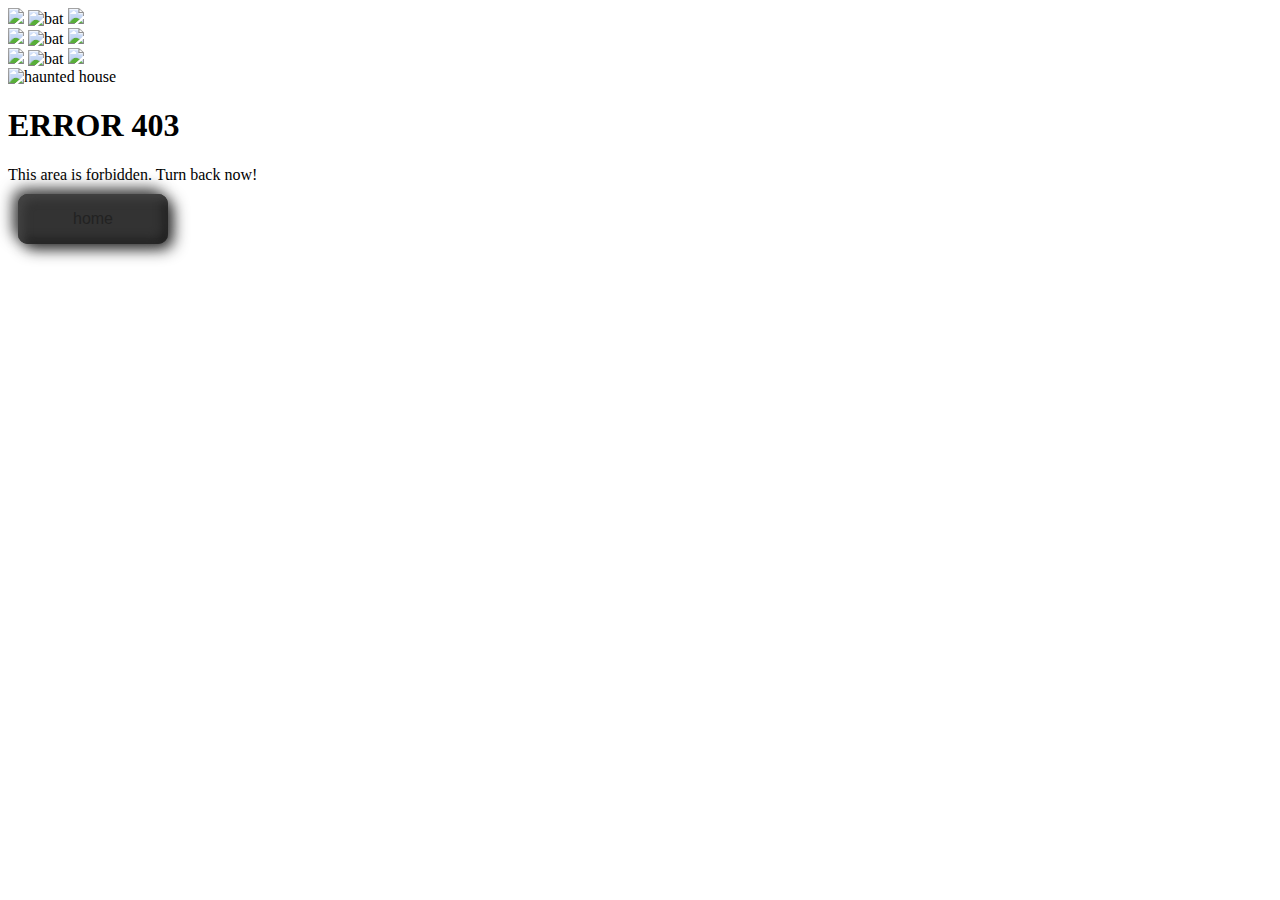
==== about.html @ 1ad90b44 "Add files via upload" ====
<!DOCTYPE html>
<html lang="en">
<head>
    <meta charset="UTF-8">
    <meta name="viewport" content="width=device-width, initial-scale=1.0">
    <title>Document</title>
    <link rel="stylesheet" href="css1.css">
    <link rel="stylesheet" href="buttom.css">

</head>
<body>
    <div class="maincontainer">
        <div class="bat">
          <img class="wing leftwing" 
               src="https://aimieclouse.com/Media/Portfolio/Error403Forbidden/bat-wing.png">
          <img class="body"
               src="https://aimieclouse.com/Media/Portfolio/Error403Forbidden/bat-body.png" alt="bat">
          <img class="wing rightwing"
               src="https://aimieclouse.com/Media/Portfolio/Error403Forbidden/bat-wing.png">
        </div>
        <div class="bat">
          <img class="wing leftwing" 
               src="https://aimieclouse.com/Media/Portfolio/Error403Forbidden/bat-wing.png">
          <img class="body"
               src="https://aimieclouse.com/Media/Portfolio/Error403Forbidden/bat-body.png" alt="bat">
          <img class="wing rightwing"
               src="https://aimieclouse.com/Media/Portfolio/Error403Forbidden/bat-wing.png">
        </div>
        <div class="bat">
          <img class="wing leftwing" 
               src="https://aimieclouse.com/Media/Portfolio/Error403Forbidden/bat-wing.png">
          <img class="body"
               src="https://aimieclouse.com/Media/Portfolio/Error403Forbidden/bat-body.png" alt="bat">
          <img class="wing rightwing"
               src="https://aimieclouse.com/Media/Portfolio/Error403Forbidden/bat-wing.png">
        </div>
        <img class="foregroundimg" src="https://aimieclouse.com/Media/Portfolio/Error403Forbidden/HauntedHouseForeground.png" alt="haunted house">
        
      </div>
      <h1 class="errorcode">ERROR 403</h1>
      <div class="errortext">This area is forbidden. Turn back now!<br>
      <button class="noselect purple" onclick="location='ali.html';">home</button>
    </div>
        
      
</body>
</html>
---- buttom.css ----
.noselect {
  -webkit-touch-callout: none;
    -webkit-user-select: none;
     -khtml-user-select: none;
       -moz-user-select: none;
        -ms-user-select: none;
            user-select: none;
		-webkit-tap-highlight-color: transparent;
}

button {
	width: 150px;
	height: 50px;
	cursor: pointer;
	background: #333;
	margin: 10px;
	border: none;
	border-radius: 10px;
	box-shadow: -5px -5px 15px #444, 5px 5px 15px #222, inset 5px 5px 10px #444, inset -5px -5px 10px #222;
	color: #222;
	font-size: 16px;
}

button:hover {
	box-shadow: -5px -5px 15px #444, 5px 5px 15px #222, inset 5px 5px 10px #222, inset -5px -5px 10px #444;
	font-size: 15px;
	transition: 500ms;
}

button:focus {
	outline: none;
}

.red:hover {
	color: #f07171;
	text-shadow: 0px 0px 10px #f07171;
}

.green:hover {
		color: #93f071;
	text-shadow: 0px 0px 10px #93f071;
}

.blue:hover {
	color: #71b7f0;
	text-shadow: 0px 0px 10px #71b7f0;
}

.purple:hover {
	color: #b971f0;
	text-shadow: 0px 0px 10px #b971f0;
}
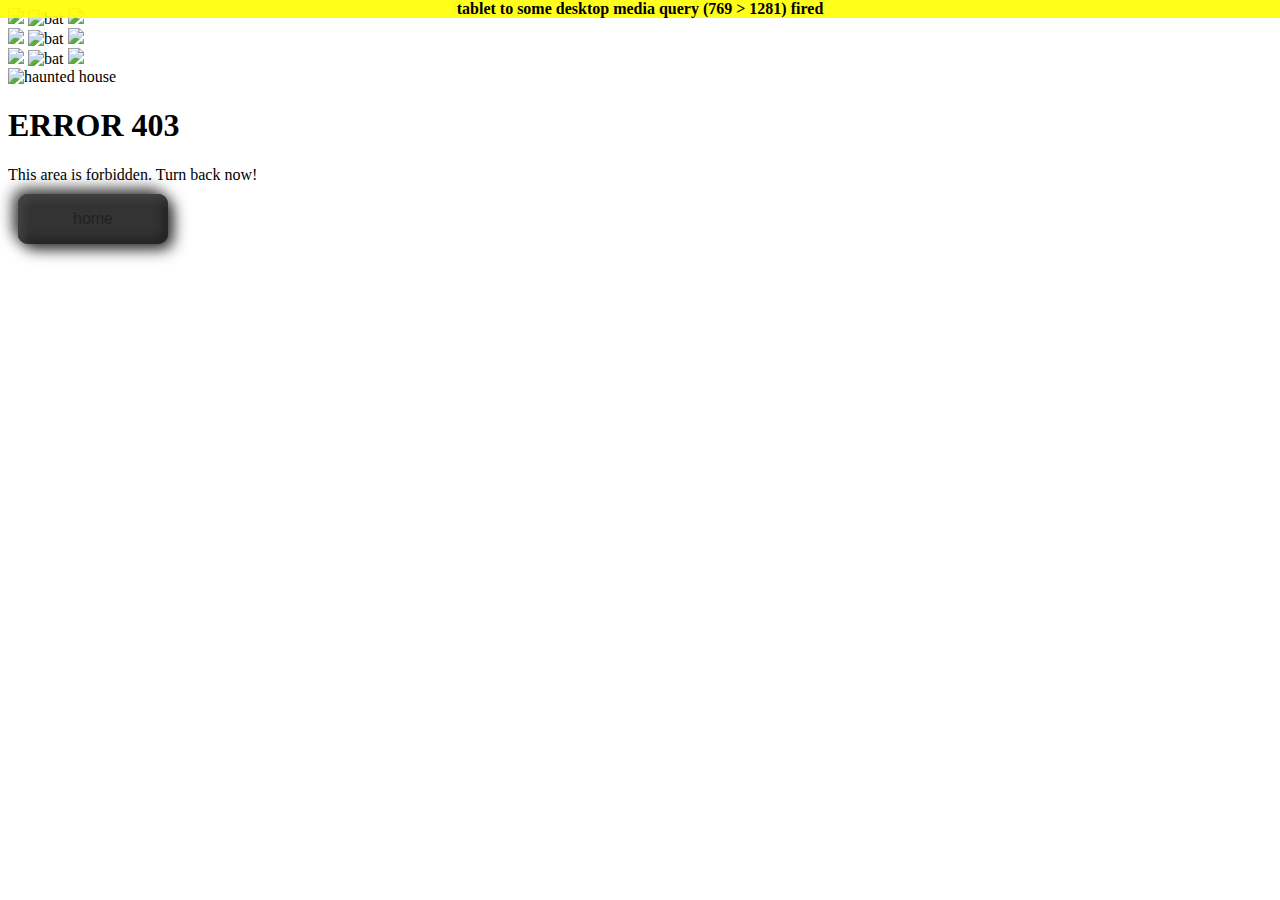
==== commit 182580da: "Update about.html" ====
--- a/about.html
+++ b/about.html
@@ -9,6 +9,29 @@
 
 </head>
 <body>
+    <style>
+        @media (min-width:320px)  { /* smartphones, portrait iPhone, portrait 480x320 phones (Android) */ }
+@media (min-width:480px)  { /* smartphones, Android phones, landscape iPhone */ }
+@media (min-width:600px)  { /* portrait tablets, portrait iPad, e-readers (Nook/Kindle), landscape 800x480 phones (Android) */ }
+@media (min-width:801px)  { /* tablet, landscape iPad, lo-res laptops ands desktops */ }
+@media (min-width:1025px) { /* big landscape tablets, laptops, and desktops */ }
+@media (min-width:1281px) { /* hi-res laptops and desktops */ }
+
+@media only screen and (min-width: 769px) and (max-width: 1281px) { 
+    /* for 10 inches tablet screens */
+    body::before {
+      content: "tablet to some desktop media query (769 > 1281) fired";
+      font-weight: bold;
+      display: block;
+      text-align: center;
+      background: rgba(255, 255, 0, 0.9); /* Semi-transparent yellow */
+      position: absolute;
+      top: 0;
+      left: 0;
+      right: 0;
+      z-index: 99;
+    }
+  } </style>
     <div class="maincontainer">
         <div class="bat">
           <img class="wing leftwing" 
@@ -44,4 +67,4 @@
         
       
 </body>
-</html>+</html>
